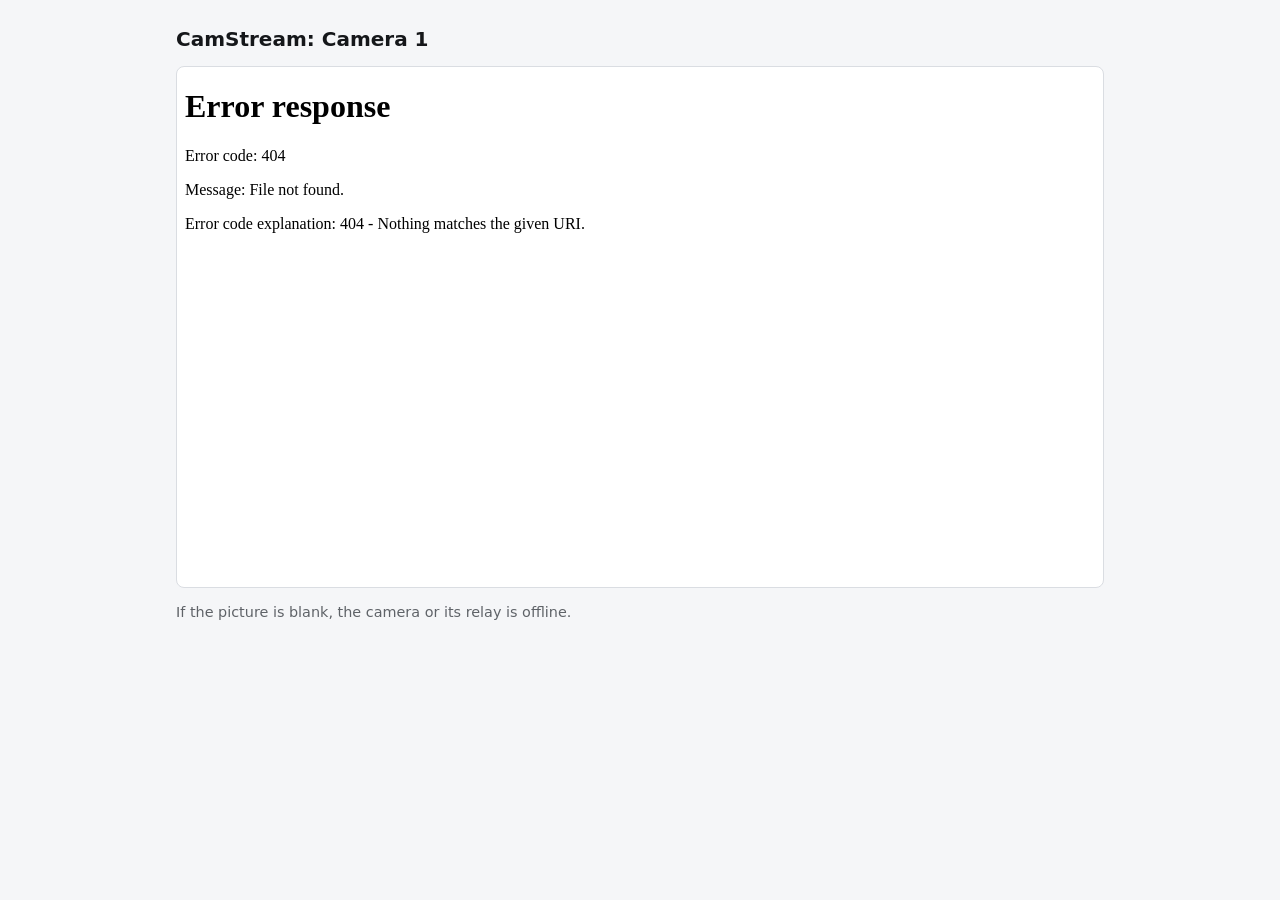
==== web/index.html @ 95dfd101 "Initial CamStream setup: Pi relay, MediaMTX server config, one-page viewer Camera -> Pi (ffmpeg, no " ====
<!doctype html>
<html lang="en">
<head>
<meta charset="utf-8">
<meta name="viewport" content="width=device-width, initial-scale=1">
<title>CamStream</title>
<style>
  :root { --bg:#0f1115; --fg:#e8eaed; --muted:#9aa0a6; --card:#181b21; --line:#2a2f38; }
  @media (prefers-color-scheme: light) {
    :root { --bg:#f5f6f8; --fg:#15171a; --muted:#5f6368; --card:#fff; --line:#dadde2; }
  }
  * { box-sizing: border-box; }
  body { margin:0; background:var(--bg); color:var(--fg); font:16px/1.5 system-ui, sans-serif; }
  main { max-width:960px; margin:0 auto; padding:16px; }
  h1 { font-size:1.25rem; margin:8px 0 12px; }
  .frame { background:var(--card); border:1px solid var(--line); border-radius:8px; overflow:hidden; aspect-ratio:16/9; }
  iframe { width:100%; height:100%; border:0; display:block; }
  p { color:var(--muted); font-size:.9rem; }
</style>
</head>
<body>
<main>
  <h1>CamStream: Camera 1</h1>
  <div class="frame"><iframe src="/cam/camera1/" allow="autoplay; fullscreen" title="Camera 1 live"></iframe></div>
  <p>If the picture is blank, the camera or its relay is offline.</p>
</main>
</body>
</html>
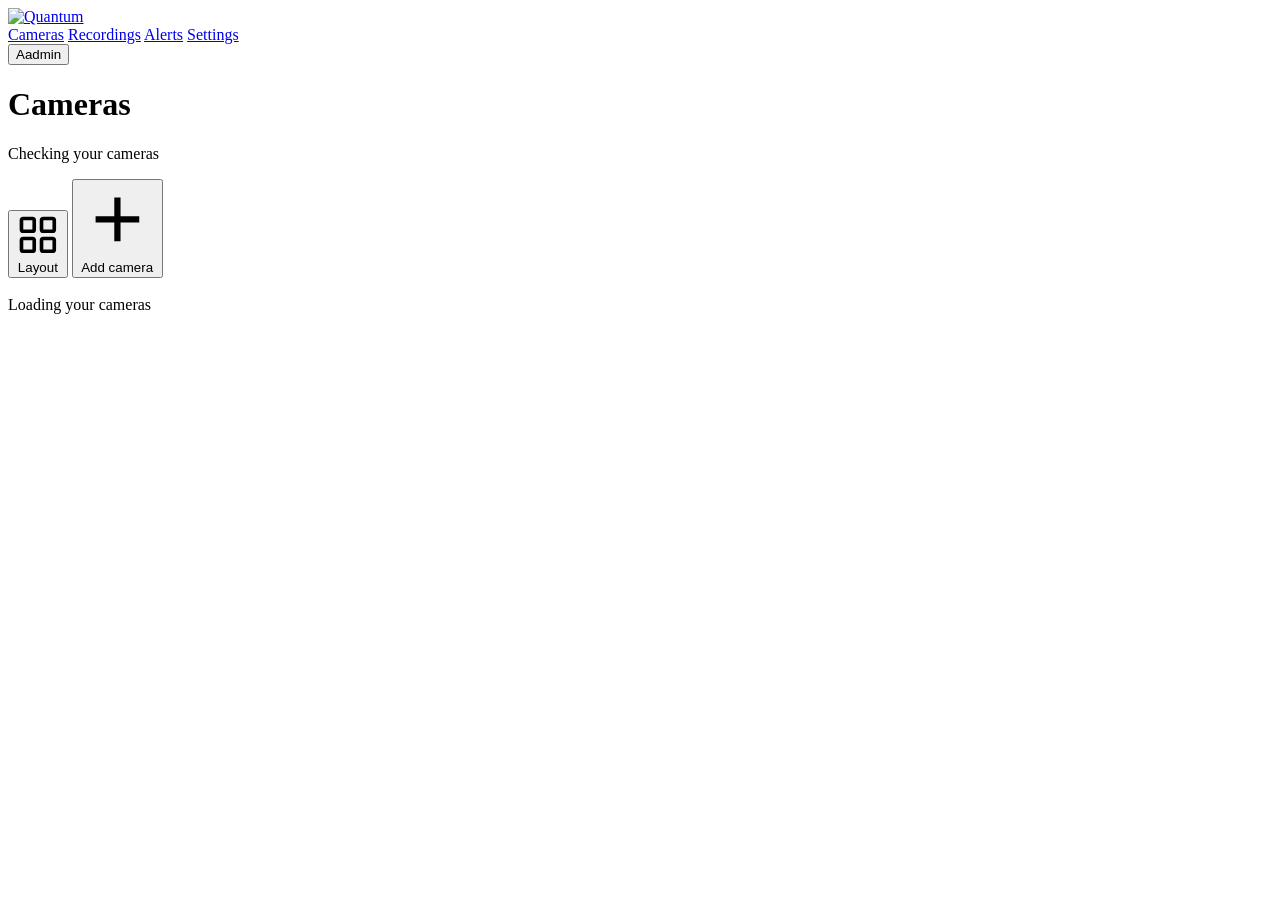
==== commit 8b5edc50: "Add Quantum-branded front end with sign-in, camera cards and live view - Sign-in page backed by a sm" ====
--- a/web/index.html
+++ b/web/index.html
@@ -3,26 +3,121 @@
 <head>
 <meta charset="utf-8">
 <meta name="viewport" content="width=device-width, initial-scale=1">
-<title>CamStream</title>
-<style>
-  :root { --bg:#0f1115; --fg:#e8eaed; --muted:#9aa0a6; --card:#181b21; --line:#2a2f38; }
-  @media (prefers-color-scheme: light) {
-    :root { --bg:#f5f6f8; --fg:#15171a; --muted:#5f6368; --card:#fff; --line:#dadde2; }
-  }
-  * { box-sizing: border-box; }
-  body { margin:0; background:var(--bg); color:var(--fg); font:16px/1.5 system-ui, sans-serif; }
-  main { max-width:960px; margin:0 auto; padding:16px; }
-  h1 { font-size:1.25rem; margin:8px 0 12px; }
-  .frame { background:var(--card); border:1px solid var(--line); border-radius:8px; overflow:hidden; aspect-ratio:16/9; }
-  iframe { width:100%; height:100%; border:0; display:block; }
-  p { color:var(--muted); font-size:.9rem; }
-</style>
+<title>Cameras | CamStream</title>
+<link rel="icon" href="/assets/favicon.png">
+<link rel="apple-touch-icon" href="/assets/apple-touch-icon.png">
+<link rel="preconnect" href="https://fonts.googleapis.com">
+<link rel="preconnect" href="https://fonts.gstatic.com" crossorigin>
+<link href="https://fonts.googleapis.com/css2?family=Exo+2:wght@500;600;700&family=Source+Sans+3:wght@400;600&display=swap" rel="stylesheet">
+<link rel="stylesheet" href="/assets/style.css">
 </head>
 <body>
-<main>
-  <h1>CamStream: Camera 1</h1>
-  <div class="frame"><iframe src="/cam/camera1/" allow="autoplay; fullscreen" title="Camera 1 live"></iframe></div>
-  <p>If the picture is blank, the camera or its relay is offline.</p>
+<header class="topbar">
+  <div class="topbar-inner">
+    <a class="brand" href="/"><img src="/assets/logo.png" alt="Quantum"></a>
+    <nav class="nav" aria-label="Main">
+      <a href="/" class="active" aria-current="page">Cameras</a>
+      <a href="#" data-soon="Recordings">Recordings</a>
+      <a href="#" data-soon="Alerts">Alerts</a>
+      <a href="#" data-soon="Settings">Settings</a>
+    </nav>
+    <div class="user">
+      <button class="user-btn" id="user-btn" aria-haspopup="menu" aria-expanded="false">
+        <span class="avatar" data-initial>A</span><span class="user-name" data-user>admin</span>
+      </button>
+      <div class="menu" id="user-menu" role="menu" hidden>
+        <button role="menuitem" data-soon="Account settings">Account settings</button>
+        <hr>
+        <button role="menuitem" id="sign-out">Sign out</button>
+      </div>
+    </div>
+  </div>
+</header>
+
+<main class="page">
+  <div class="page-head">
+    <div>
+      <h1>Cameras</h1>
+      <p id="summary">Checking your cameras</p>
+    </div>
+    <div class="page-actions">
+      <button class="btn" data-soon="Layouts">
+        <svg viewBox="0 0 24 24" fill="none" stroke="currentColor" stroke-width="2" aria-hidden="true"><rect x="3" y="3" width="7" height="7" rx="1"/><rect x="14" y="3" width="7" height="7" rx="1"/><rect x="3" y="14" width="7" height="7" rx="1"/><rect x="14" y="14" width="7" height="7" rx="1"/></svg>
+        Layout
+      </button>
+      <button class="btn btn-primary" data-soon="Adding cameras">
+        <svg viewBox="0 0 24 24" fill="none" stroke="currentColor" stroke-width="2" aria-hidden="true"><path d="M12 5v14M5 12h14"/></svg>
+        Add camera
+      </button>
+    </div>
+  </div>
+
+  <div class="grid" id="grid"></div>
 </main>
+
+<div class="splash" id="splash" aria-hidden="true">
+  <div class="loader">
+    <div class="loader-mark"><img src="/assets/mark.png" alt=""></div>
+    <div class="loader-text">Loading your cameras</div>
+  </div>
+</div>
+<div class="toast" id="toast" role="status"></div>
+
+<template id="cam-tpl">
+  <a class="cam">
+    <div class="cam-view">
+      <div class="frame"><i></i><i></i><i></i><i></i></div>
+      <span class="status"><span class="dot"></span><span class="status-text"></span></span>
+      <span class="play"><svg viewBox="0 0 24 24" fill="currentColor" aria-hidden="true"><path d="M7 5v14l12-7z"/></svg></span>
+    </div>
+    <div class="cam-body">
+      <div><h3 class="cam-name"></h3><p class="cam-loc"></p></div>
+      <div class="cam-specs"></div>
+    </div>
+  </a>
+</template>
+
+<script src="/assets/app.js"></script>
+<script>
+  const started = performance.now();
+  const grid = document.getElementById('grid');
+  const tpl = document.getElementById('cam-tpl');
+
+  function render(cams) {
+    grid.textContent = '';
+    for (const c of cams) {
+      const card = tpl.content.firstElementChild.cloneNode(true);
+      card.href = `/camera.html?id=${encodeURIComponent(c.id)}`;
+      card.querySelector('.cam-view').classList.add(c.online ? 'is-live' : 'is-off');
+      card.querySelector('.status-text').textContent = c.online ? 'Live' : 'Offline';
+      card.querySelector('.cam-name').textContent = c.name;
+      card.querySelector('.cam-loc').textContent = c.location;
+      card.querySelector('.cam-specs').textContent = c.tracks.length ? c.tracks.join(', ') : '';
+      card.setAttribute('aria-label', `${c.name}, ${c.online ? 'live' : 'offline'}. Open live view`);
+      grid.appendChild(card);
+    }
+    const add = document.createElement('button');
+    add.className = 'cam-add';
+    add.dataset.soon = 'Adding cameras';
+    add.innerHTML = '<svg viewBox="0 0 24 24" fill="none" stroke="currentColor" stroke-width="1.8" aria-hidden="true"><path d="M12 5v14M5 12h14"/></svg>Add a camera';
+    grid.appendChild(add);
+
+    const online = cams.filter((c) => c.online).length;
+    document.getElementById('summary').textContent =
+      `${cams.length} ${cams.length === 1 ? 'camera' : 'cameras'}, ${online} online`;
+  }
+
+  async function refresh() {
+    try { render((await api('/api/cameras')).cameras); }
+    catch { document.getElementById('summary').textContent = 'Camera status is unavailable right now.'; }
+  }
+
+  (async () => {
+    loadUser();
+    await refresh();
+    hideSplash(document.getElementById('splash'), started);
+    setInterval(refresh, 15000);
+  })();
+</script>
 </body>
 </html>
